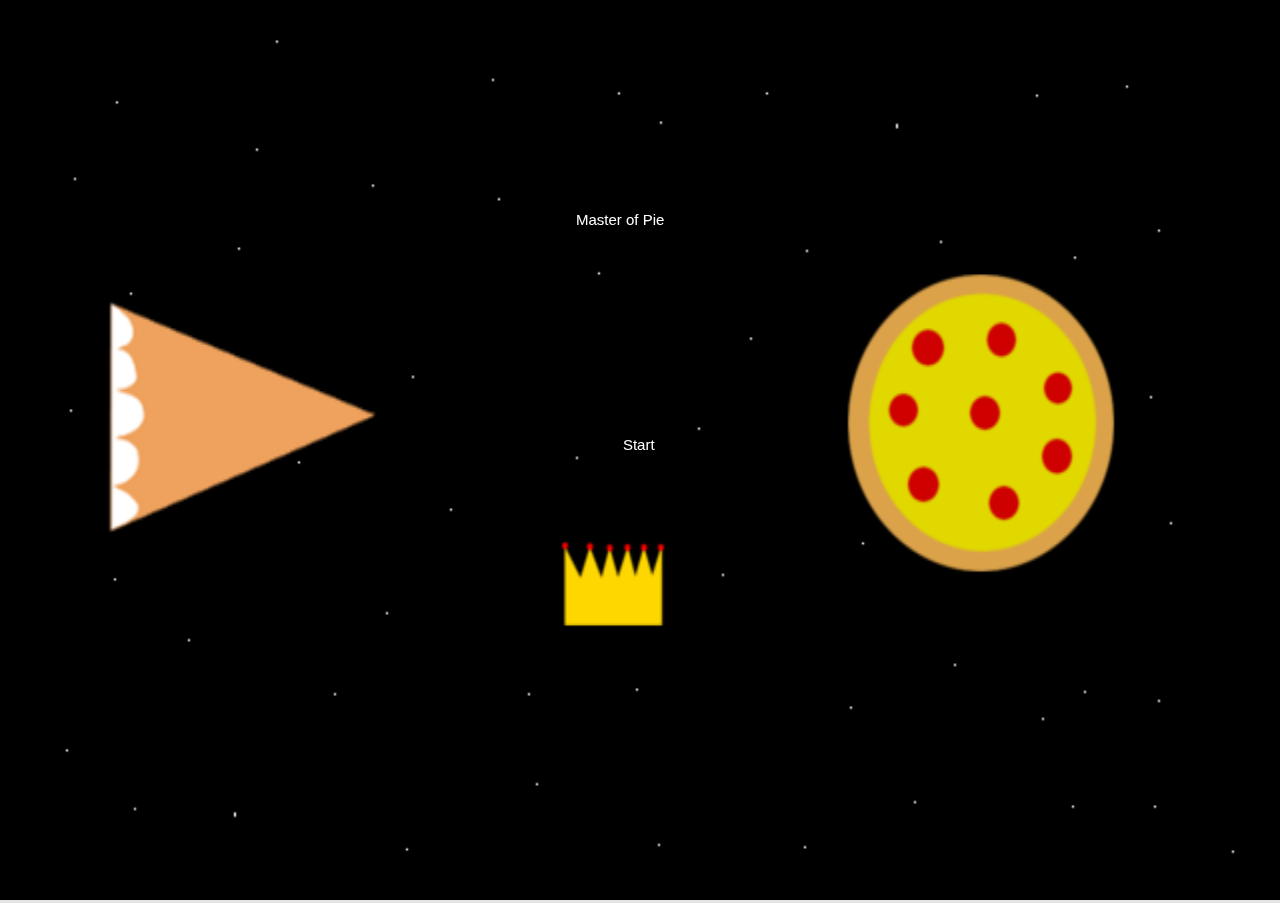
==== platforms/browser/www/index.html @ 569041b9 "have fun github :D" ====
<!DOCTYPE html>
<!--
    Copyright (c) 2012-2016 Adobe Systems Incorporated. All rights reserved.

    Licensed to the Apache Software Foundation (ASF) under one
    or more contributor license agreements.  See the NOTICE file
    distributed with this work for additional information
    regarding copyright ownership.  The ASF licenses this file
    to you under the Apache License, Version 2.0 (the
    "License"); you may not use this file except in compliance
    with the License.  You may obtain a copy of the License at

    http://www.apache.org/licenses/LICENSE-2.0

    Unless required by applicable law or agreed to in writing,
    software distributed under the License is distributed on an
    "AS IS" BASIS, WITHOUT WARRANTIES OR CONDITIONS OF ANY
     KIND, either express or implied.  See the License for the
    specific language governing permissions and limitations
    under the License.
-->
<html>

<head>
    <meta charset="utf-8" />
    <meta name="format-detection" content="telephone=no" />
    <meta name="msapplication-tap-highlight" content="no" />
    <meta name="viewport" content="user-scalable=no, initial-scale=1, maximum-scale=1, minimum-scale=1, width=device-width" />
    <!-- This is a wide open CSP declaration. To lock this down for production, see below. -->
    <meta http-equiv="Content-Security-Policy" content="default-src * 'unsafe-inline'; style-src 'self' 'unsafe-inline'; media-src *" />
    <!-- Good default declaration:
    * gap: is required only on iOS (when using UIWebView) and is needed for JS->native communication
    * https://ssl.gstatic.com is required only on Android and is needed for TalkBack to function properly
    * Disables use of eval() and inline scripts in order to mitigate risk of XSS vulnerabilities. To change this:
        * Enable inline JS: add 'unsafe-inline' to default-src
        * Enable eval(): add 'unsafe-eval' to default-src
    * Create your own at http://cspisawesome.com
    -->
    <!-- <meta http-equiv="Content-Security-Policy" content="default-src 'self' data: gap: 'unsafe-inline' https://ssl.gstatic.com; style-src 'self' 'unsafe-inline'; media-src *" /> -->

    <link rel="stylesheet" type="text/css" href="css/index.css" />
    <title>Phone Gap</title>
</head>

<!--<body>
    <div class="app">
        <h1>Hello World</h1>
        <div id="deviceready" class="blink">
            <p class="event listening">Connecting to Device</p>
            <p class="event received">Device is Ready</p>
        </div>
    </div>-->
    <!--<script type="text/javascript" src="cordova.js"></script>-->
    <script type="text/javascript" src="js/index.js"></script>
    <script src="p5.min.js"></script>
    <script src="addons/p5.dom.min.js"></script>
    <script src="addons/p5.sound.min.js"></script>
    <script src="sketch.js"></script>
    <script type="text/javascript">
        app.initialize();
    </script>
</body>

</html>
---- platforms/browser/www/css/index.css ----
/*
 * Licensed to the Apache Software Foundation (ASF) under one
 * or more contributor license agreements.  See the NOTICE file
 * distributed with this work for additional information
 * regarding copyright ownership.  The ASF licenses this file
 * to you under the Apache License, Version 2.0 (the
 * "License"); you may not use this file except in compliance
 * with the License.  You may obtain a copy of the License at
 *
 * http://www.apache.org/licenses/LICENSE-2.0
 *
 * Unless required by applicable law or agreed to in writing,
 * software distributed under the License is distributed on an
 * "AS IS" BASIS, WITHOUT WARRANTIES OR CONDITIONS OF ANY
 * KIND, either express or implied.  See the License for the
 * specific language governing permissions and limitations
 * under the License.
 */
* {
    -webkit-tap-highlight-color: rgba(0,0,0,0); /* make transparent link selection, adjust last value opacity 0 to 1.0 */
}

body {
    -webkit-touch-callout: none;                /* prevent callout to copy image, etc when tap to hold */
    -webkit-text-size-adjust: none;             /* prevent webkit from resizing text to fit */
    -webkit-user-select: none;                  /* prevent copy paste, to allow, change 'none' to 'text' */
    background-color:#E4E4E4;
    background-image:linear-gradient(top, #A7A7A7 0%, #E4E4E4 51%);
    background-image:-webkit-linear-gradient(top, #A7A7A7 0%, #E4E4E4 51%);
    background-image:-ms-linear-gradient(top, #A7A7A7 0%, #E4E4E4 51%);
    background-image:-webkit-gradient(
        linear,
        left top,
        left bottom,
        color-stop(0, #A7A7A7),
        color-stop(0.51, #E4E4E4)
    );
    background-attachment:fixed;
    font-family:'HelveticaNeue-Light', 'HelveticaNeue', Helvetica, Arial, sans-serif;
    font-size:12px;
    height:100%;
    margin:0px;
    padding:0px;
    text-transform:uppercase;
    width:100%;
}

/* Portrait layout (default) */
.app {
    background:url(../img/logo.png) no-repeat center top; /* 170px x 200px */
    position:absolute;             /* position in the center of the screen */
    left:50%;
    top:50%;
    height:50px;                   /* text area height */
    width:225px;                   /* text area width */
    text-align:center;
    padding:180px 0px 0px 0px;     /* image height is 200px (bottom 20px are overlapped with text) */
    margin:-115px 0px 0px -112px;  /* offset vertical: half of image height and text area height */
                                   /* offset horizontal: half of text area width */
}

/* Landscape layout (with min-width) */
@media screen and (min-aspect-ratio: 1/1) and (min-width:400px) {
    .app {
        background-position:left center;
        padding:75px 0px 75px 170px;  /* padding-top + padding-bottom + text area = image height */
        margin:-90px 0px 0px -198px;  /* offset vertical: half of image height */
                                      /* offset horizontal: half of image width and text area width */
    }
}

h1 {
    font-size:24px;
    font-weight:normal;
    margin:0px;
    overflow:visible;
    padding:0px;
    text-align:center;
}

.event {
    border-radius:4px;
    -webkit-border-radius:4px;
    color:#FFFFFF;
    font-size:12px;
    margin:0px 30px;
    padding:2px 0px;
}

.event.listening {
    background-color:#333333;
    display:block;
}

.event.received {
    background-color:#4B946A;
    display:none;
}

@keyframes fade {
    from { opacity: 1.0; }
    50% { opacity: 0.4; }
    to { opacity: 1.0; }
}
 
@-webkit-keyframes fade {
    from { opacity: 1.0; }
    50% { opacity: 0.4; }
    to { opacity: 1.0; }
}
 
.blink {
    animation:fade 3000ms infinite;
    -webkit-animation:fade 3000ms infinite;
}
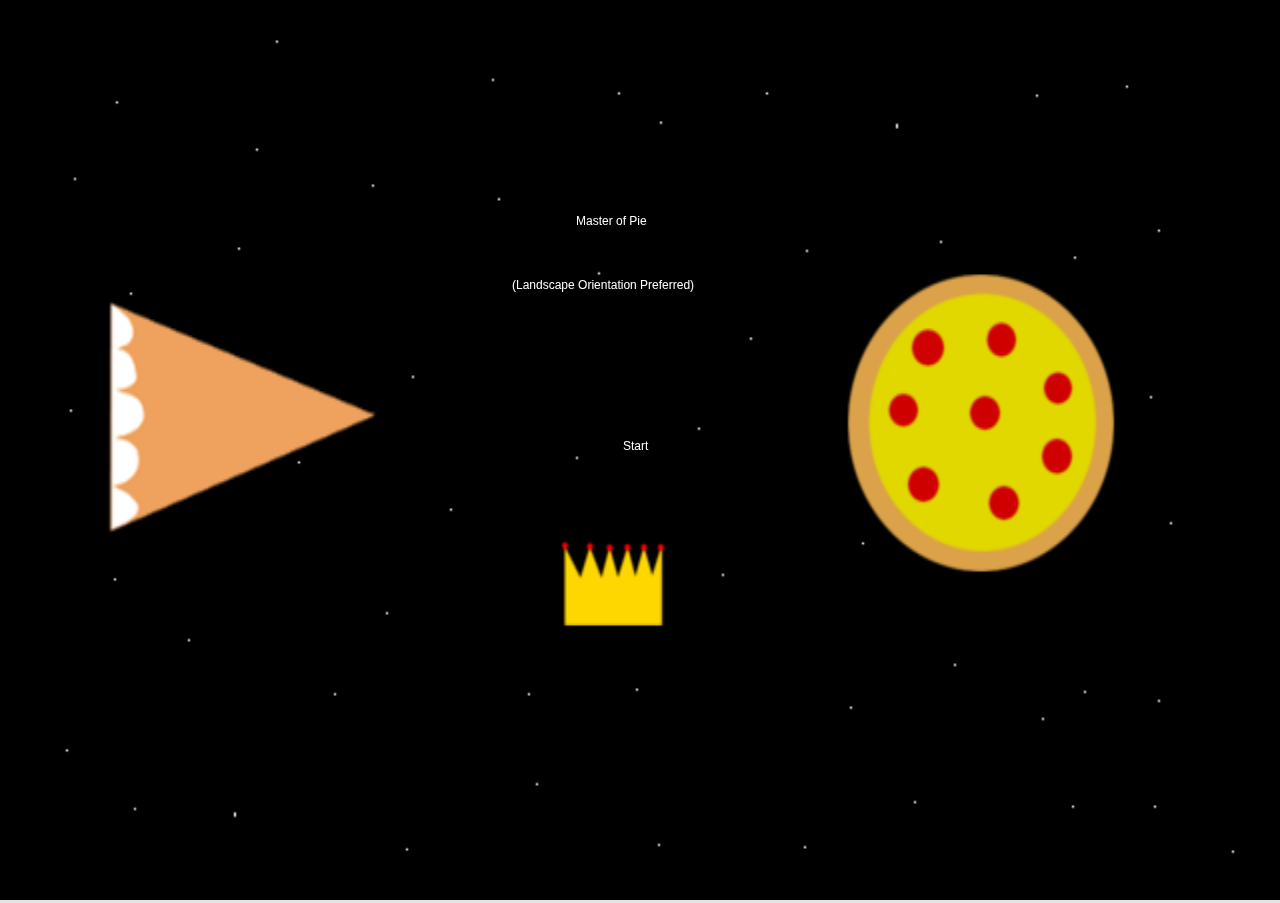
==== commit 99642428: "landscape and mobile changes" ====
--- a/platforms/browser/www/index.html
+++ b/platforms/browser/www/index.html
@@ -42,8 +42,8 @@
     <title>Phone Gap</title>
 </head>
 
-<!--<body>
-    <div class="app">
+<body>
+    <!--<div class="app">
         <h1>Hello World</h1>
         <div id="deviceready" class="blink">
             <p class="event listening">Connecting to Device</p>
--- a/platforms/browser/www/css/index.css
+++ b/platforms/browser/www/css/index.css
@@ -102,14 +102,54 @@
     50% { opacity: 0.4; }
     to { opacity: 1.0; }
 }
- 
+
 @-webkit-keyframes fade {
     from { opacity: 1.0; }
     50% { opacity: 0.4; }
     to { opacity: 1.0; }
 }
- 
+
 .blink {
     animation:fade 3000ms infinite;
     -webkit-animation:fade 3000ms infinite;
 }
+
+/*#container { display:block; }
+
+@media only screen and (orientation:portrait){
+
+  #container {
+
+    height: 100vw;
+
+    -webkit-transform: rotate(90deg);
+
+    -moz-transform: rotate(90deg);
+
+    -o-transform: rotate(90deg);
+
+    -ms-transform: rotate(90deg);
+
+    transform: rotate(90deg);
+
+  }
+
+}
+
+@media only screen and (orientation:landscape){
+
+  #container {
+
+     -webkit-transform: rotate(0deg);
+
+     -moz-transform: rotate(0deg);
+
+     -o-transform: rotate(0deg);
+
+     -ms-transform: rotate(0deg);
+
+     transform: rotate(0deg);
+
+  }
+
+}*/
